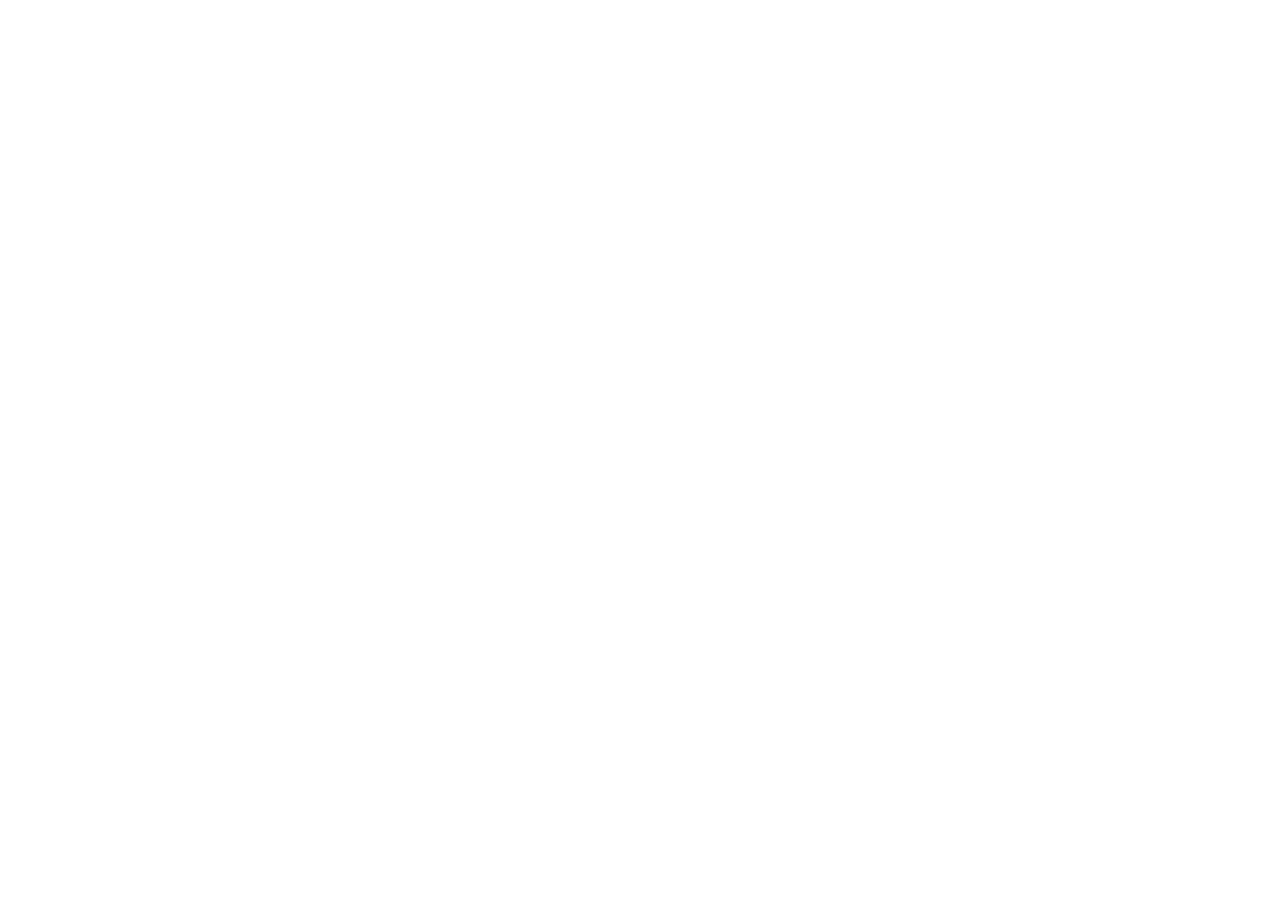
==== uge_1/Bistro_Babushka /index.html @ 3762ca77 "navneændringer - overblik" ====
<!DOCTYPE html>
<html lang="en">
<head>
    <meta charset="UTF-8">
    <meta http-equiv="X-UA-Compatible" content="IE=edge">
    <meta name="viewport" content="width=device-width, initial-scale=1.0">
    <title>Document</title>
</head>
<body>

    <main id="holder"></main>
    <template>
      <article>
        <h2 class="fornavn"></h2>
        <img class="billednavn" src="" alt=""></img>
        <p id="kategori"></p>
        <p id="info"></p>
      </article>
    </template>

<style>
    #holder {
        display: grid;
        grid-template-columns: 1fr, 1fr, 1fr, 1fr;
        gap: 1em;
    }
    article {
        border: 1px solid red;
        padding: 1em;
    }
    main {
        display: grid;
        grid-template-columns: repeat(auto-fit, minmax(300px, 1fr));
        grid-gap: 20px;
    }
    img {
        max-width: 50%;
        aspect-ratio: 1/1;
        object-fit: contain;
    }

</style>

     <script> 
const endpoint = "https://babushka-dd8a.restdb.io/rest/menu";
const mereinfo = {
    headers: {
        "x-apikey": "600ec2fb1346a1524ff12de4",
    },
};

async function hentData() {
    const response = await fetch(endpoint, mereinfo);
    const json = await response.json();
    vis(json);
    
}

    const main = document.querySelector("main");
    const template = document.querySelector("template").content;

function vis(json) {
    console.log(json);
    // const holder = document.querySelector("#holder");
    // holder.classList.add("grid");
    json.forEach((person) => {
        const klon = template.cloneNode(true);
        klon.querySelector(".billednavn").src = "medium/" + person.billednavn + "-md.jpg";
        klon.querySelector(".fornavn").textContent = person.fornavn;
        klon.querySelector("#kategori").textContent = "Kategori: " + person.kategori;
        // klon.querySelector("#fødselsdag").textContent = "Fødselsdag: " + person.fødselsdag;
        main.appendChild(klon);
        
    });
} 
hentData();

    </script> 
</body>
</html>
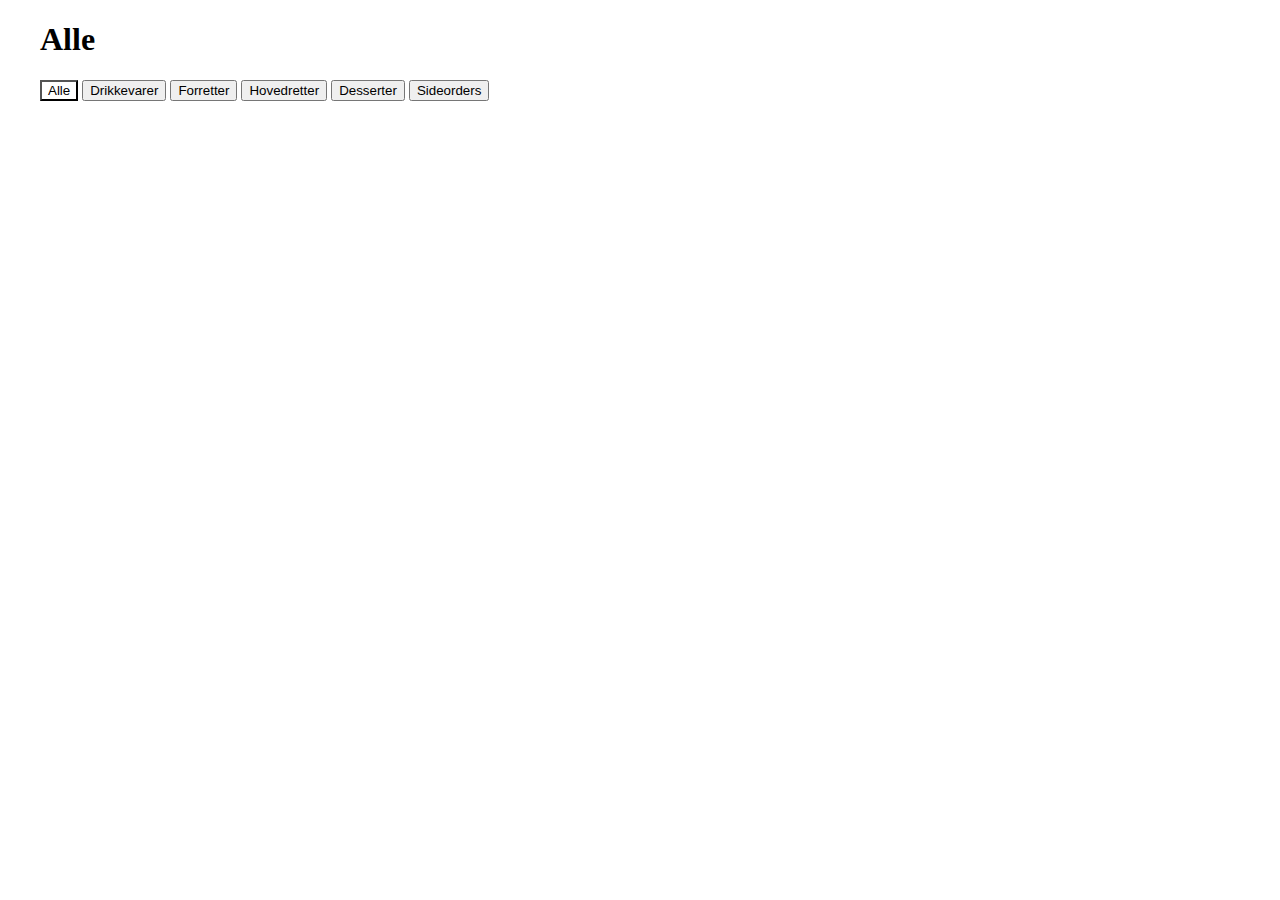
==== commit fdeb71c0: "en masse nyt" ====
--- a/uge_1/Bistro_Babushka /index.html
+++ b/uge_1/Bistro_Babushka /index.html
@@ -7,41 +7,60 @@
     <title>Document</title>
 </head>
 <body>
-
-    <main id="holder"></main>
+    <h1>Alle</h1>
+    <nav>
+        <button data-mad= "alle" class="valgt">Alle</button>
+        <button data-mad= "drikkevarer">Drikkevarer</button>
+        <button data-mad= "forretter">Forretter</button>
+        <button data-mad= "hovedretter">Hovedretter</button>
+        <button data-mad= "desserter">Desserter</button>
+        <button data-mad= "sideorders">Sideorders</button>
+    </nav>
+    <section></section>
     <template>
-      <article>
-        <h2 class="fornavn"></h2>
+      <article class="artikel">
         <img class="billednavn" src="" alt=""></img>
+        <h2 class="navn"></h2>
+        <p id="kortbeskrivelse"></p>
         <p id="kategori"></p>
-        <p id="info"></p>
+        <p id="pris"></p>
       </article>
     </template>
 
 <style>
-    #holder {
-        display: grid;
-        grid-template-columns: 1fr, 1fr, 1fr, 1fr;
-        gap: 1em;
+    body {
+        width: 1200px;
+        max-width: 100%;
+        margin: 0 auto;
     }
-    article {
-        border: 1px solid red;
-        padding: 1em;
-    }
-    main {
+    section {
         display: grid;
         grid-template-columns: repeat(auto-fit, minmax(300px, 1fr));
         grid-gap: 20px;
     }
     img {
-        max-width: 50%;
+        max-width: 100%;
         aspect-ratio: 1/1;
         object-fit: contain;
     }
 
+    .artikel:nth-child(2n + 1){
+    background-color: rgb(171, 171, 171);
+}
+    .valgt {
+        background-color: rgb(255, 255, 255);
+        color: black;
+    }
+
 </style>
 
-     <script> 
+<script> 
+const header = document.querySelector("header h1");
+document.addEventListener("DOMContentLoaded", start)
+let mad;
+let filter = "alle";
+
+function start() {
 const endpoint = "https://babushka-dd8a.restdb.io/rest/menu";
 const mereinfo = {
     headers: {
@@ -51,30 +70,43 @@
 
 async function hentData() {
     const response = await fetch(endpoint, mereinfo);
-    const json = await response.json();
-    vis(json);
-    
+    mad = await response.json();
+    console.log(mad);
+    vis();
 }
 
-    const main = document.querySelector("main");
-    const template = document.querySelector("template").content;
+const filterKnapper = document.querySelectorAll("nav button");
+filterKnapper.forEach(knap => knap.addEventListener("click", filtrerMad));
 
-function vis(json) {
-    console.log(json);
-    // const holder = document.querySelector("#holder");
-    // holder.classList.add("grid");
-    json.forEach((person) => {
+function filtrerMad() {
+filter = this.dataset.mad;
+document.querySelector(".valgt").classList.remove("valgt");
+this.classList.add("valgt")
+vis();
+header.textContent = this.textContent;
+}
+
+const section = document.querySelector("section");
+const template = document.querySelector("template").content;
+
+function vis() {
+    console.log(mad);
+    section.textContent = "";
+    mad.forEach((ret) => {
+        console.log("mad", ret.mad);
+        if (filter == ret.kategori || filter == "alle") {
         const klon = template.cloneNode(true);
-        klon.querySelector(".billednavn").src = "medium/" + person.billednavn + "-md.jpg";
-        klon.querySelector(".fornavn").textContent = person.fornavn;
-        klon.querySelector("#kategori").textContent = "Kategori: " + person.kategori;
-        // klon.querySelector("#fødselsdag").textContent = "Fødselsdag: " + person.fødselsdag;
-        main.appendChild(klon);
-        
+        klon.querySelector(".billednavn").src = "medium/" + ret.billednavn + "-md.jpg";
+        klon.querySelector(".navn").textContent = ret.navn;
+        klon.querySelector("#kortbeskrivelse").textContent = ret.kortbeskrivelse;
+        klon.querySelector("#pris").textContent = "Pris: " + ret.pris + ",-";
+        section.appendChild(klon);
+        }
     });
 } 
+
 hentData();
-
+}
     </script> 
 </body>
 </html>